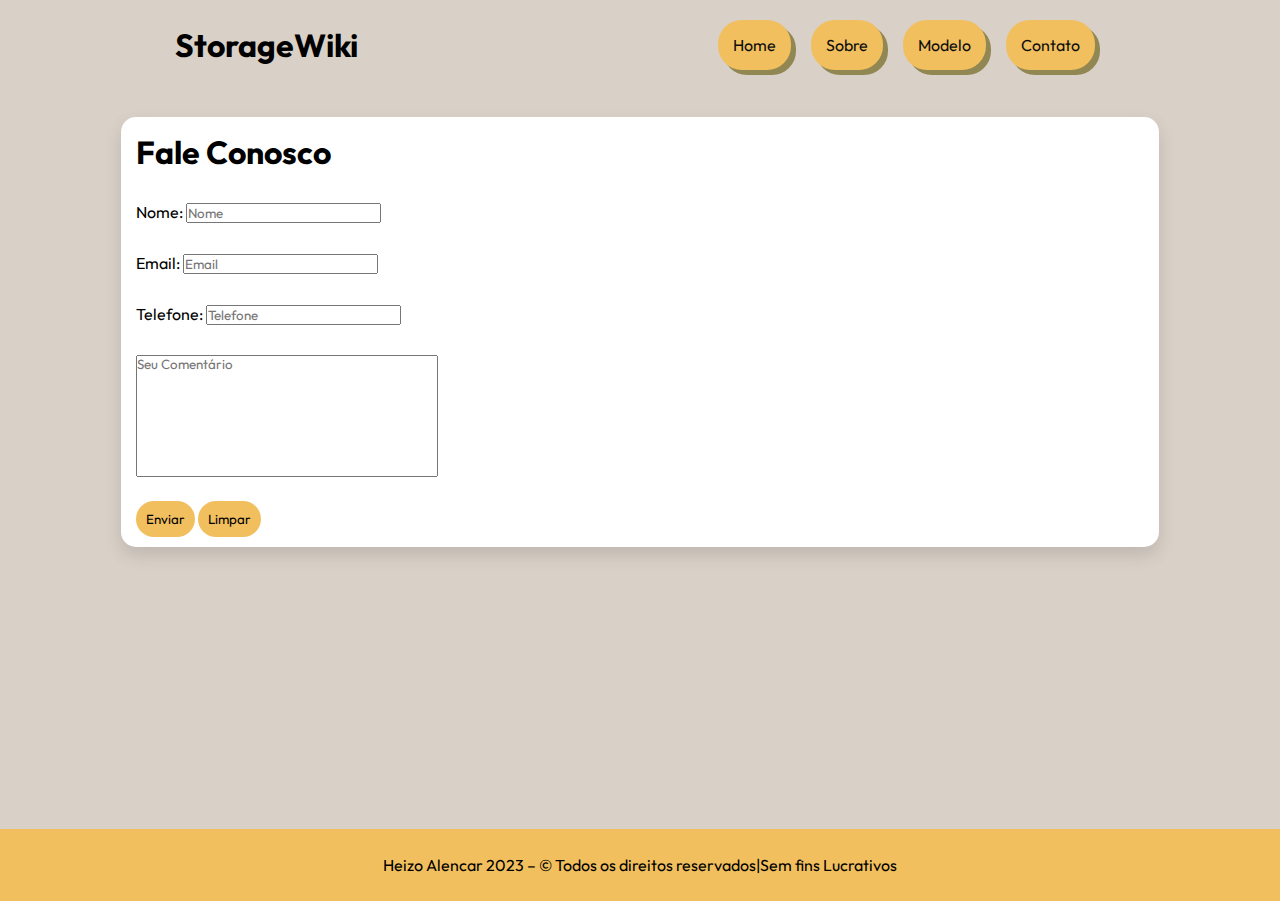
==== contato.html @ 40b5ea87 "tela validacao" ====
<!DOCTYPE html>
<html lang="pt-br">
<head>
    <meta charset="UTF-8">
    <meta name="viewport" content="width=device-width, initial-scale=1.0">
    <title>StorageWiki</title>
    <link rel="stylesheet" href="css/style.css">
    <link rel="preconnect" href="https://fonts.googleapis.com">
    <link rel="preconnect" href="https://fonts.googleapis.com">
<link rel="preconnect" href="https://fonts.gstatic.com" crossorigin>
<link href="https://fonts.googleapis.com/css2?family=Handjet&family=Poppins&display=swap" rel="stylesheet">
<link rel="preconnect" href="https://fonts.gstatic.com" crossorigin>
<link href="https://fonts.googleapis.com/css2?family=Outfit&display=swap" rel="stylesheet">
<link rel="stylesheet" href="https://cdnjs.cloudflare.com/ajax/libs/font-awesome/6.4.2/css/all.min.css" integrity="sha512-z3gLpd7yknf1YoNbCzqRKc4qyor8gaKU1qmn+CShxbuBusANI9QpRohGBreCFkKxLhei6S9CQXFEbbKuqLg0DA==" crossorigin="anonymous" referrerpolicy="no-referrer" />
<link rel="stylesheet" href="https://cdnjs.cloudflare.com/ajax/libs/font-awesome/6.4.2/css/all.min.css" integrity="sha512-z3gLpd7yknf1YoNbCzqRKc4qyor8gaKU1qmn+CShxbuBusANI9QpRohGBreCFkKxLhei6S9CQXFEbbKuqLg0DA==" crossorigin="anonymous" referrerpolicy="no-referrer" />
<body>
    <header>
        <nav>
            <div class="logo">
                <i class="fa-regular fa-floppy-disk"></i>
                <h1>StorageWiki</h1>

            </div>
            <div class="menu">
                <ul>
                    <a href="index.html"><li>Home</li></a>
                    <a href="sobre-E234-BIBAE-M04.html"><li>Sobre</li></a>
                    <a href="modelo.html"><li>Modelo  </li></a>
                    <a href="contato.html"><li>Contato</li></a>
                </ul>
            </div>
        </nav>
    </header>
<div class="container">

<section class="formulario">
    <div class="card">
        <div grid-display>
        <div class="grid-elemento">
            
        </div>
            <div class="grid-elemento">
                <form target="tela_validacao.html" >
                <div class="forms">
                    <h1>Fale Conosco</h1>
                    <div class="form-elements"><label for="">Nome:</label>
                        <input type="text" placeholder="Nome"   required="required"/><br></div>
                    <div class="form-elements"><label for="">Email: </label>
                        <input type="email" id="email" value="" placeholder="Email" required="required" maxlength="60" /><br>
                    <div class="form-elements"> <label for="">Telefone: </label><input type="tel"  placeholder="Telefone" required="required"/></div>
                    <div class="form-elements"> 
                    <textarea placeholder="Seu Comentário" ></textarea>
                    <div class="buttons">
                        <INPUT type="submit" name="b1" value="Enviar">
                        <INPUT type="reset"  name="b2" value="Limpar">
                        </div>
                    </div>
                    
                </div>
            </form>
            </div> 
            </div>
                
                    

                   
            
    

    </div>

</section>
</div>
<footer>
    <div class="linha_rodape"></div>
    <div class="rodape">
        Heizo Alencar 2023 – &copy Todos os direitos reservados|Sem fins Lucrativos
    </div>
</footer>
</body>
</html>
---- css/style.css ----
*{
    padding: 0px;
    margin: 0px;
    font-family: 'Outfit', sans-serif;
}

html{
    background-color: var(--background);
}

header{
    width: 50%;

    margin-bottom: 13vh;
 
}

header nav{
    height: 10vh;
    align-items: center;
}

nav{
    position: absolute;
    left: 0px;
    right: 0px;
    top:  0px;
    display: flex;
    justify-content: space-around;
}

.menu ul li{
    list-style: none;
    padding: 15px;
    background-color: var(--button);
    border-radius: 24px;
    margin: 10px;
    box-shadow: 5px 5px rgba(95, 87, 3, 0.6) ;
}

.menu ul li:hover{
    color:#fff ;
    cursor: pointer;

}

.menu ul{
    display: flex;
    justify-content: space-around;
    

}

.menu ul a{
    text-decoration: none;
    color: var(--title);
}
.logo{
    display: flex;

}

.container{
    max-width: 1280px;
    margin: 0px auto;
    padding-left: 10px;
    padding-right: 10px;
}

:root{
    --background: #D9D0C7;
    --button: #F2BF5E;
    --title:#0D0D0D;
    --subtitle:#595959;
}

#welcome{
    display: flex;
    width: 100%;
    justify-content: space-around;
    align-items: center;
    background-color: #fff;
    border-radius: 25px;
    box-shadow: 0px 8px 16px 0px rgba(89, 89, 89, 0.2) ;



}

.saiba-mas{
    margin-top: 50px;
    display: flex;
    margin-bottom: 10vh;
    width: auto;
    height:auto;
    flex-wrap: wrap;
    justify-content: space-evenly ;
    grid-gap: 30px;
}



.box_link1{
border-radius: 25px;
display:flex;
width: 360px;
height: 15.625rem;
background-color: #fff;
box-shadow: 0px 8px 16px 0px rgba(89, 89, 89, 0.2) ;
align-items: end;
background-image: url(/image/imagem_2023-08-24_141636282-transformed.png);
background-position: center center;
background-size: cover;
background-repeat: no-repeat;

}
.box_link2{
    border-radius: 25px;
    display:flex;
    width: 360px;
    height: 250px;
    background-color: #fff;
    box-shadow: 0px 8px 16px 0px rgba(89, 89, 89, 0.2) ;
    align-items: end;
    background-image: url(/image/QUAL-E-A-VANTAGEM-DE-UM-SSD-NVME-1140x683.jpeg);
background-position: center center;
background-size: cover;
background-repeat: no-repeat;
    }
.box_link3{
border-radius: 25px;
display:flex;
width: 360px;
height: 250px;
background-color: #fff;
box-shadow: 0px 8px 16px 0px rgba(89, 89, 89, 0.2) ;
align-items: end;
background-image: url(/image/sac-facebook.jpg);
background-position: center center;
background-size: cover;
background-repeat: no-repeat;
}
.image-banner{
    margin-top:10px ;
    margin-bottom:10px ;
    height: 300px;
    width: 480px;
    border-radius: 24px;
    background-image: url(/image/hard-disk-775847.jpg);
    background-repeat: no-repeat;
    background-position: center center;
    background-size: cover;
    
}

#welcome h1{
    font-family: 'Handjet', cursive;
    font-family: 'Poppins', sans-serif;
}

.button-saiba-mais{
    display: flex;
    align-items: center;
    background-color: var(--button);
    color: var(--subtitle);
    text-decoration: none;
    height: 30px;
    width: 100%;
    justify-content: space-around;
    border-bottom-left-radius: 25px;
    border-bottom-right-radius: 25px;
    
}

.card{
    margin: 0 auto;
    width: 80%;
    height: 400px;
    background-color: #fff;
    padding: 15px;
    border-radius: 15px;
    box-shadow: 0px 8px 16px 0px rgba(89, 89, 89, 0.2) ;
    

}

.cards{
    margin: 0 auto;
    width: 80%;
    height: 500px;
    background-color: #fff;
    padding: 15px;
    border-radius: 15px;
    box-shadow: 0px 8px 16px 0px rgba(89, 89, 89, 0.2) ;
    

}

.formulario{
    width: 100%;
    height: 78vh;
    justify-content: center;
    align-items: center;
}
.grid-display{
    display: flex;
}

.grid-elemento{
    width: 300px;
}

.grid-elemento i{
    width: 100%;
}

.formulario{

    width: 100%;
    justify-content: center;
}



.forms .form-elements{
    margin-top: 30px;
}

.formulario form button{
    background-color: var(--button);
    border: 0px;
    padding: 10px;
    border-radius: 25px;

}

.formulario form{
    justify-content: center;
}

.button-saiba-mais a{
    text-decoration: none;
    color: var(--title);
}

.box_link3:hover{
transform: scale(1.1);
transition:.6s ease all ;
}
.box_link2:hover{
    transform: scale(1.1);
    transition:.6s ease all ;
    }

.box_link1:hover{
    transform: scale(1.1);
    transition:.6s ease all ;
    }

.blocos-texto{
    z-index: 9;
    display: grid;
    grid-template-columns: 1fr, 1fr;
    width: 100%;

    background-color: white;
    border-radius: 25px;
    display: flex;
    padding: 15px;
    margin-bottom: 60px;
}
.paragrafo{
justify-content: center;
align-items: center;
display: grid;
grid-template-columns: 1fr 1fr;
width: 50%;
height: 100%;
align-items: center;
text-align: left;
margin-right: 5px;

}

.paragrafos{
    justify-content: center;
    align-items: center;
    display: grid;
    grid-template-rows: 1fr;
    width: 50%;
    height: 100%;
    align-items: center;
    
    }

.supertitulo{
    z-index: 3;
    background-color: #fff;
    display:flex;
    justify-content: center;
    align-items: center;
   
}




.banner-linha{
    z-index: 3;
    height:15.625rem;
    width: 15.625rem;
    background-image: url(/image/PH0350A.jpg);
    background-repeat: no-repeat;
    background-size: cover;
    background-position: center center;
    border-radius: 25px;
}

.banner-linha1{
    z-index: 3;
    height: 100%;
    width: 100%;
    background-image: url(/image/Imagem3.jpg);
    background-repeat: no-repeat;
    background-size: cover;
    background-position: center center;
    border-radius: 25px;
}

.supertitulo  h1 span{
    background-color: var(--button);

}

.banner-linha2{
    height:  18.75rem;
    width: 15.625rem ;
    background-image: url(/image/Imagem4.jpg);
    background-repeat: no-repeat;
    background-size: cover;
    background-position: center center;
    border-radius: 25px; 
    margin-left: 30px;
}

.banner-linha3{
    height: 20rem;
    width: 15.625rem;
    background-image: url(/image/Img_3.jpg);
    background-repeat: no-repeat;
    background-size: cover;
    background-position: center center;
    border-radius: 25px; 
    margin-left: 30px;
}
.banner-linha4{
    height:  18.75rem;
    width:  18.75rem;
    background-image: url(/image/pngwing.com.png);
    background-repeat: no-repeat;
    background-size: cover;
    background-position: center center;
    border-radius: 25px; 
    margin-left: 30px;
}
.banner-linha5{
    height: 18.75rem;
    width: 18.75rem;
    background-image: url(/image/Imagem6.jpg);
    background-repeat: no-repeat;
    background-size: cover;
    background-position: center center;
    border-radius: 25px; 
    margin-left: 30px;
}

.banner-linha7{
    height: 21.875rem;
    width:  18.75rem;
    background-image: url(/image/Imagem7.jpg);
    background-repeat: no-repeat;
    background-size: cover;
    background-position: center center;
    border-radius: 25px; 
    margin-left: 30px;
}
.banner-linha8{
    height:  18.75rem;
    width:  18.75rem;
    background-image: url(/image/ssds.jpg);
    background-repeat: no-repeat;
    background-size: cover;
    background-position: center center;
    border-radius: 25px; 
    margin-left: 30px;
}

.rodape{
    display: flex;
    width: 100%;
    background-color: var(--button);
    height: 8vh;
    text-align: center;
    justify-content: center;
    align-items: center;
    margin-top: 10px;
    position: relative;
    top: 100%;
    bottom: 0%;
}


.linha{
    position:absolute;
    z-index: -1;
    height: 380vh;
    width: 10px;
    background-color:var(--subtitle);
    right:30%;

}

.anchorButton {
    /* Resets */
    font-size: 16px;
    color: #000;
    border-radius: 0;
    background-color: var(--button);
    border-radius: 15px;
    margin-bottom: 10px;
    padding: 10px;
    height: auto;
    width: 120px;
    cursor: pointer;
}
  
    /* Mais estilos... */
  .anchorButton a{  
    /* Estilos para elementos <a> */
    text-decoration: none;
  }

.buttons input{
    background-color: var(--button);
    padding: 10px;
    border-radius: 25px;
    border: 0px;
}

.buttons input:hover{
    cursor: pointer;
}

   

.grid-templates{
display: flex;

width: auto;
height:auto;
flex-wrap: wrap;
justify-content: space-evenly ;
grid-gap: 10px;

}

.tamanho-modelo h1{
    margin: 15px;
}

.grid-elements1{
    background-image: url(/image/ssd.jpg);
    background-repeat: no-repeat;
    background-size: cover;
    background-position: center center;

width: 400px;
height: 300px;
background-color: #fff;

}

textarea{
    resize: none;
    width: 300px;
    height: 120px;
    margin-bottom: 20px;
}

.grid-elements2{
    background-image: url(/image/Laptop-hard-drive-exposed.jpg);
    background-repeat: no-repeat;
    background-size: cover;
    background-position: center center;
width: 400px;
height: 300px;
background-color: #fff;
}
.grid-elements3{
    background-image: url(/image/nvme.jpg);
    background-repeat: no-repeat;
    background-size: cover;
    background-position: center center;
    width: 400px;
    height: 300px;
    background-color: #fff;

}

.confimarcao{
    margin-top: 30px;
    display: flex;
    justify-content: center;
    align-items: center;
    padding: 10px;
    width: 100%;
    height: auto;
    color: rgba(136, 111, 66, 0.8);
    border-radius: 5px;
    background-color: rgba(242, 191, 94,0.8);
    border: 1px solid rgba(192, 152, 77, 0.8);

}





@media only screen and (max-width: 897px){

    .container {
    max-width: 897px;
    margin: 0 auto;


    }
    .blocos-texto{
        width: 90%;
   

    }
    .banner-linha1, .banner-linha2,.banner-linha3,.banner-linha4,.banner-linha5,.banner-linha7,.banner-linha8, .banner-linha{
        display: none;

    }
    .paragrafo{
        grid-template-columns: 1fr;
        width: 70%;
    }
    .paragrafos{
        grid-template-columns: 1fr;
        width: 70%;
    }
    .supertitulo{
        width: 30%;
    }
    .paragrafo p{
        width: 100%;
    }
    .paragrafos p{
        width: 100%;
    }
    .supertitulo h1{
        font-size: 20px;
    }
    .linha{
        position:absolute;
        z-index: -1;
        height: 450vh;
        width: 10px;
        background-color:var(--subtitle);
        right:30%;
    
    }
    .menu ul li{
        font-size: 70%;
        padding: 10px;
    }
    .logo{
        font-size: 30px;
        margin: 0px;
    }
    .logo H1{
        display: none;
    }
    nav{
        width: 90%;
    }
    .image-banner{
        display: none;
    }
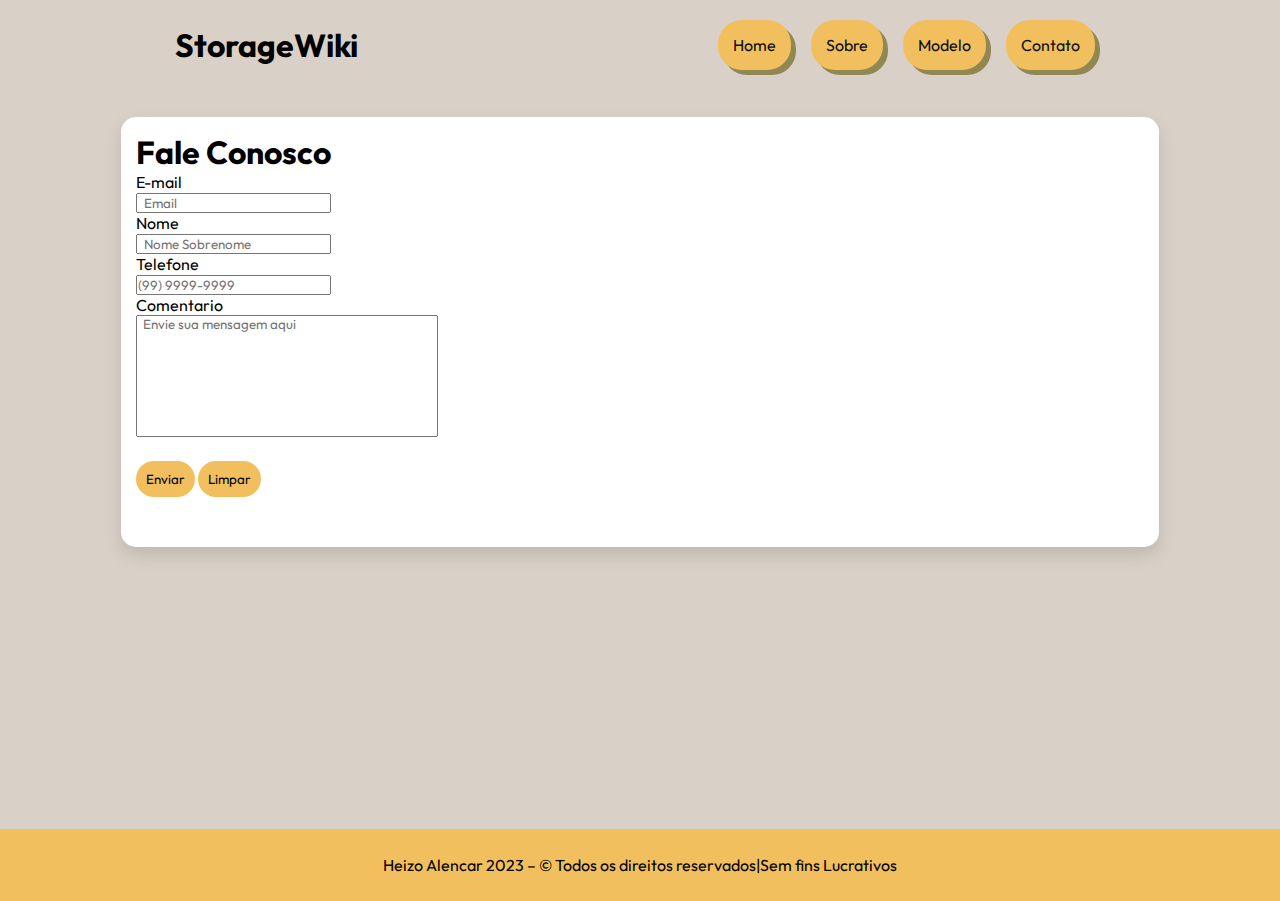
==== commit fad11673: "finalmente" ====
--- a/contato.html
+++ b/contato.html
@@ -3,7 +3,8 @@
 <head>
     <meta charset="UTF-8">
     <meta name="viewport" content="width=device-width, initial-scale=1.0">
-    <title>StorageWiki</title>
+    <title>Fale Conosco</title>
+    <link rel="icon" href="/image/floppy-disk-regular.svg">
     <link rel="stylesheet" href="css/style.css">
     <link rel="preconnect" href="https://fonts.googleapis.com">
     <link rel="preconnect" href="https://fonts.googleapis.com">
@@ -40,23 +41,27 @@
             
         </div>
             <div class="grid-elemento">
-                <form target="tela_validacao.html" >
-                <div class="forms">
-                    <h1>Fale Conosco</h1>
-                    <div class="form-elements"><label for="">Nome:</label>
-                        <input type="text" placeholder="Nome"   required="required"/><br></div>
-                    <div class="form-elements"><label for="">Email: </label>
-                        <input type="email" id="email" value="" placeholder="Email" required="required" maxlength="60" /><br>
-                    <div class="form-elements"> <label for="">Telefone: </label><input type="tel"  placeholder="Telefone" required="required"/></div>
-                    <div class="form-elements"> 
-                    <textarea placeholder="Seu Comentário" ></textarea>
-                    <div class="buttons">
-                        <INPUT type="submit" name="b1" value="Enviar">
-                        <INPUT type="reset"  name="b2" value="Limpar">
+                
+                    <form action="tela_validacao.html" >
+                        <div class="forms"></div>
+                        <h1>Fale Conosco</h1>
+                        <label for="email">E-mail</label><br>
+                        <input type="email" required="required" placeholder="  Email" name="email" id="email"><br>
+                        <label for="nome">Nome</label><br>
+                        <input type="text" placeholder="  Nome Sobrenome" required="required"  placeholder="Nome" name="nome" id="nome"><br>
+                        <label for="tel">Telefone</label><br>
+                        <input type="tel" pattern="\([0-9]{2}\)[\s][0-9]{4}-[0-9]{4}" placeholder="(99) 9999-9999"  (99) 9999-9999" name="tel" id="tel" required="required"><br>
+                        <label for="observ">Comentario</label><br>
+                        <textarea name="observ" id="observ" cols="30" placeholder="  Envie sua mensagem aqui" rows="10"></textarea><br>
+                        <div class="buttons">
+                            <INPUT type="submit" name="b1" value="Enviar">
+                            <INPUT type="reset"  name="b2" value="Limpar">
+                            </div>
                         </div>
-                    </div>
+                    </form>
+
                     
-                </div>
+                
             </form>
             </div> 
             </div>
--- a/css/style.css
+++ b/css/style.css
@@ -507,6 +507,10 @@
 
 }
 
+.tamanho-modelo{
+    margin-bottom: 41vh;
+}
+
 .confimarcao{
     margin-top: 30px;
     display: flex;
@@ -589,3 +593,7 @@
     .image-banner{
         display: none;
     }
+    .tamanho-modelo{
+        margin-bottom: 2vh;
+    }
+    
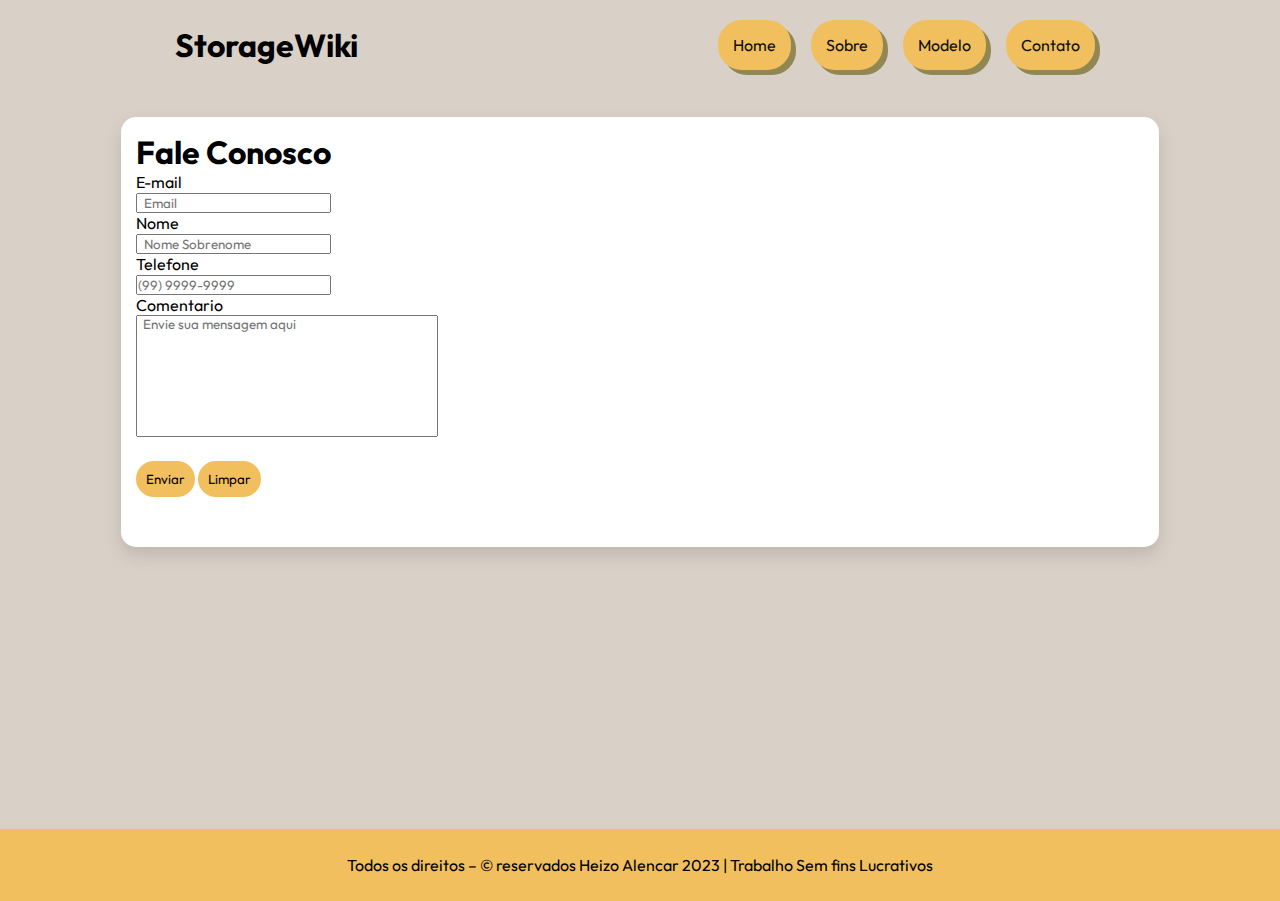
==== commit 01727c3b: "Update contato.html" ====
--- a/contato.html
+++ b/contato.html
@@ -4,7 +4,7 @@
     <meta charset="UTF-8">
     <meta name="viewport" content="width=device-width, initial-scale=1.0">
     <title>Fale Conosco</title>
-    <link rel="icon" href="/image/floppy-disk-regular.svg">
+    <link rel="icon" href="image/floppy-disk-regular.svg">
     <link rel="stylesheet" href="css/style.css">
     <link rel="preconnect" href="https://fonts.googleapis.com">
     <link rel="preconnect" href="https://fonts.googleapis.com">
@@ -79,8 +79,8 @@
 <footer>
     <div class="linha_rodape"></div>
     <div class="rodape">
-        Heizo Alencar 2023 – &copy Todos os direitos reservados|Sem fins Lucrativos
+        Todos os direitos – &copy  reservados Heizo Alencar 2023  | Trabalho Sem fins Lucrativos
     </div>
 </footer>
 </body>
-</html>+</html>
--- a/css/style.css
+++ b/css/style.css
@@ -108,7 +108,7 @@
 background-color: #fff;
 box-shadow: 0px 8px 16px 0px rgba(89, 89, 89, 0.2) ;
 align-items: end;
-background-image: url(/image/imagem_2023-08-24_141636282-transformed.png);
+background-image: url(image/imagem_2023-08-24_141636282-transformed.png);
 background-position: center center;
 background-size: cover;
 background-repeat: no-repeat;
@@ -122,7 +122,7 @@
     background-color: #fff;
     box-shadow: 0px 8px 16px 0px rgba(89, 89, 89, 0.2) ;
     align-items: end;
-    background-image: url(/image/QUAL-E-A-VANTAGEM-DE-UM-SSD-NVME-1140x683.jpeg);
+    background-image: url(image/QUAL-E-A-VANTAGEM-DE-UM-SSD-NVME-1140x683.jpeg);
 background-position: center center;
 background-size: cover;
 background-repeat: no-repeat;
@@ -135,7 +135,7 @@
 background-color: #fff;
 box-shadow: 0px 8px 16px 0px rgba(89, 89, 89, 0.2) ;
 align-items: end;
-background-image: url(/image/sac-facebook.jpg);
+background-image: url(image/sac-facebook.jpg);
 background-position: center center;
 background-size: cover;
 background-repeat: no-repeat;
@@ -146,7 +146,7 @@
     height: 300px;
     width: 480px;
     border-radius: 24px;
-    background-image: url(/image/hard-disk-775847.jpg);
+    background-image: url(image/hard-disk-775847.jpg);
     background-repeat: no-repeat;
     background-position: center center;
     background-size: cover;
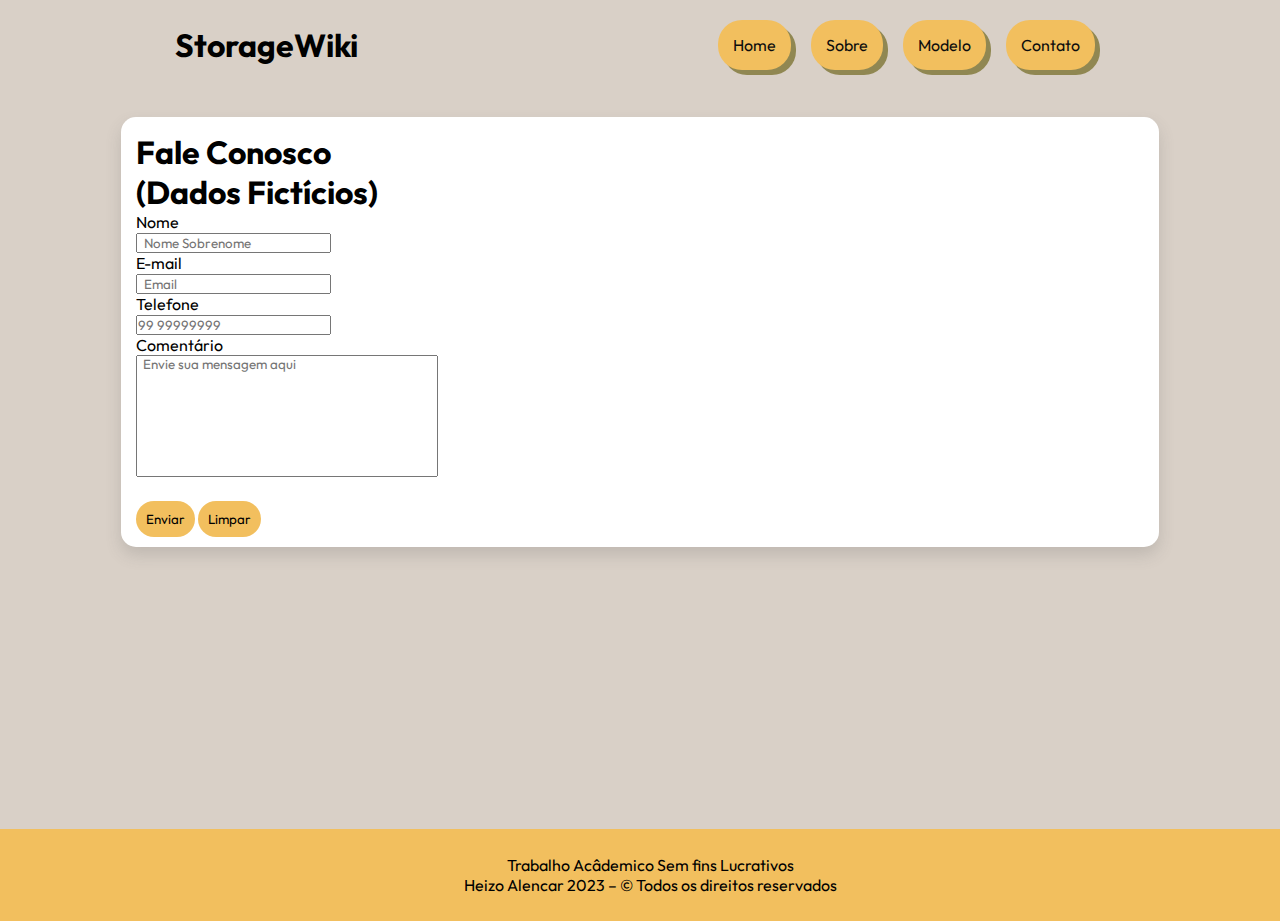
==== commit e80ae33b: "uptade erros" ====
--- a/contato.html
+++ b/contato.html
@@ -44,14 +44,15 @@
                 
                     <form action="tela_validacao.html" >
                         <div class="forms"></div>
-                        <h1>Fale Conosco</h1>
+                        <h1>Fale Conosco <br> (Dados Fictícios)</h1>
+              
+                        <label for="nome">Nome</label><br>
+                        <input type="text" placeholder="  Nome Sobrenome" required="required"  placeholder="Nome" name="nome" id="nome"><br>
                         <label for="email">E-mail</label><br>
                         <input type="email" required="required" placeholder="  Email" name="email" id="email"><br>
-                        <label for="nome">Nome</label><br>
-                        <input type="text" placeholder="  Nome Sobrenome" required="required"  placeholder="Nome" name="nome" id="nome"><br>
                         <label for="tel">Telefone</label><br>
-                        <input type="tel" pattern="\([0-9]{2}\)[\s][0-9]{4}-[0-9]{4}" placeholder="(99) 9999-9999"  (99) 9999-9999" name="tel" id="tel" required="required"><br>
-                        <label for="observ">Comentario</label><br>
+                        <input type="tel" pattern="[0-9]{11}" placeholder="99 99999999"   name="tel" id="tel" required="required"><br>
+                        <label for="observ">Comentário</label><br>
                         <textarea name="observ" id="observ" cols="30" placeholder="  Envie sua mensagem aqui" rows="10"></textarea><br>
                         <div class="buttons">
                             <INPUT type="submit" name="b1" value="Enviar">
@@ -79,8 +80,8 @@
 <footer>
     <div class="linha_rodape"></div>
     <div class="rodape">
-        Todos os direitos – &copy  reservados Heizo Alencar 2023  | Trabalho Sem fins Lucrativos
+        Trabalho Acâdemico Sem fins Lucrativos <br> Heizo Alencar 2023 – &copy Todos os direitos reservados
     </div>
 </footer>
 </body>
-</html>
+</html>--- a/css/style.css
+++ b/css/style.css
@@ -401,6 +401,7 @@
     background-color: var(--button);
     height: 8vh;
     text-align: center;
+    padding: 10px;
     justify-content: center;
     align-items: center;
     margin-top: 10px;
@@ -432,6 +433,7 @@
     height: auto;
     width: 120px;
     cursor: pointer;
+
 }
   
     /* Mais estilos... */
@@ -517,7 +519,7 @@
     justify-content: center;
     align-items: center;
     padding: 10px;
-    width: 100%;
+    width: 90%;
     height: auto;
     color: rgba(136, 111, 66, 0.8);
     border-radius: 5px;
@@ -533,11 +535,14 @@
 @media only screen and (max-width: 897px){
 
     .container {
-    max-width: 897px;
+    max-width: 414px;
     margin: 0 auto;
 
 
     }
+    html{
+        width: 390px;
+        height: auto;    }
     .blocos-texto{
         width: 90%;
    
@@ -596,4 +601,7 @@
     .tamanho-modelo{
         margin-bottom: 2vh;
     }
-    
+    .rodape{
+        font-size: 15px;
+    }
+    
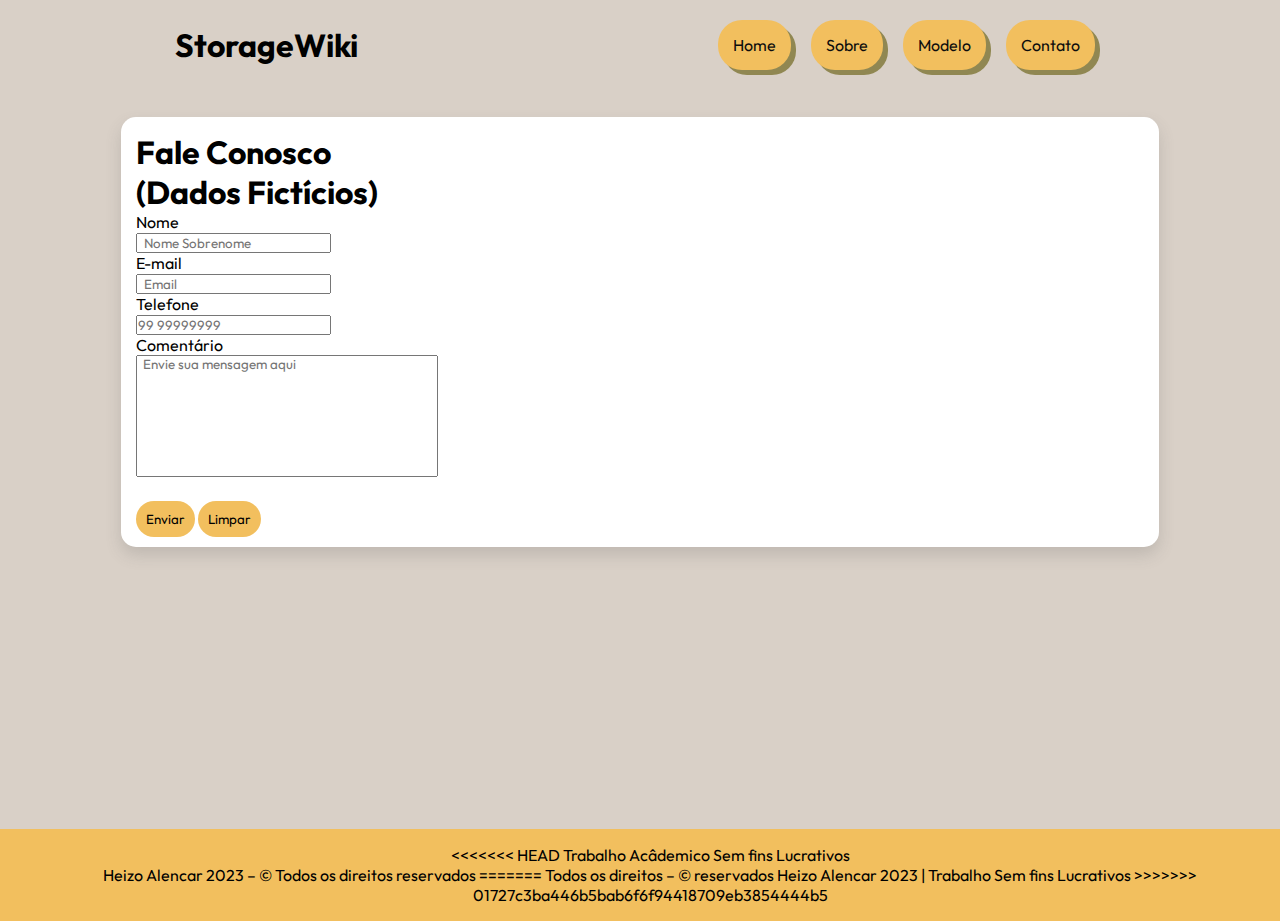
==== commit 457131af: "uptade error" ====
--- a/contato.html
+++ b/contato.html
@@ -80,8 +80,12 @@
 <footer>
     <div class="linha_rodape"></div>
     <div class="rodape">
+<<<<<<< HEAD
         Trabalho Acâdemico Sem fins Lucrativos <br> Heizo Alencar 2023 – &copy Todos os direitos reservados
+=======
+        Todos os direitos – &copy  reservados Heizo Alencar 2023  | Trabalho Sem fins Lucrativos
+>>>>>>> 01727c3ba446b5bab6f6f94418709eb3854444b5
     </div>
 </footer>
 </body>
-</html>+</html>
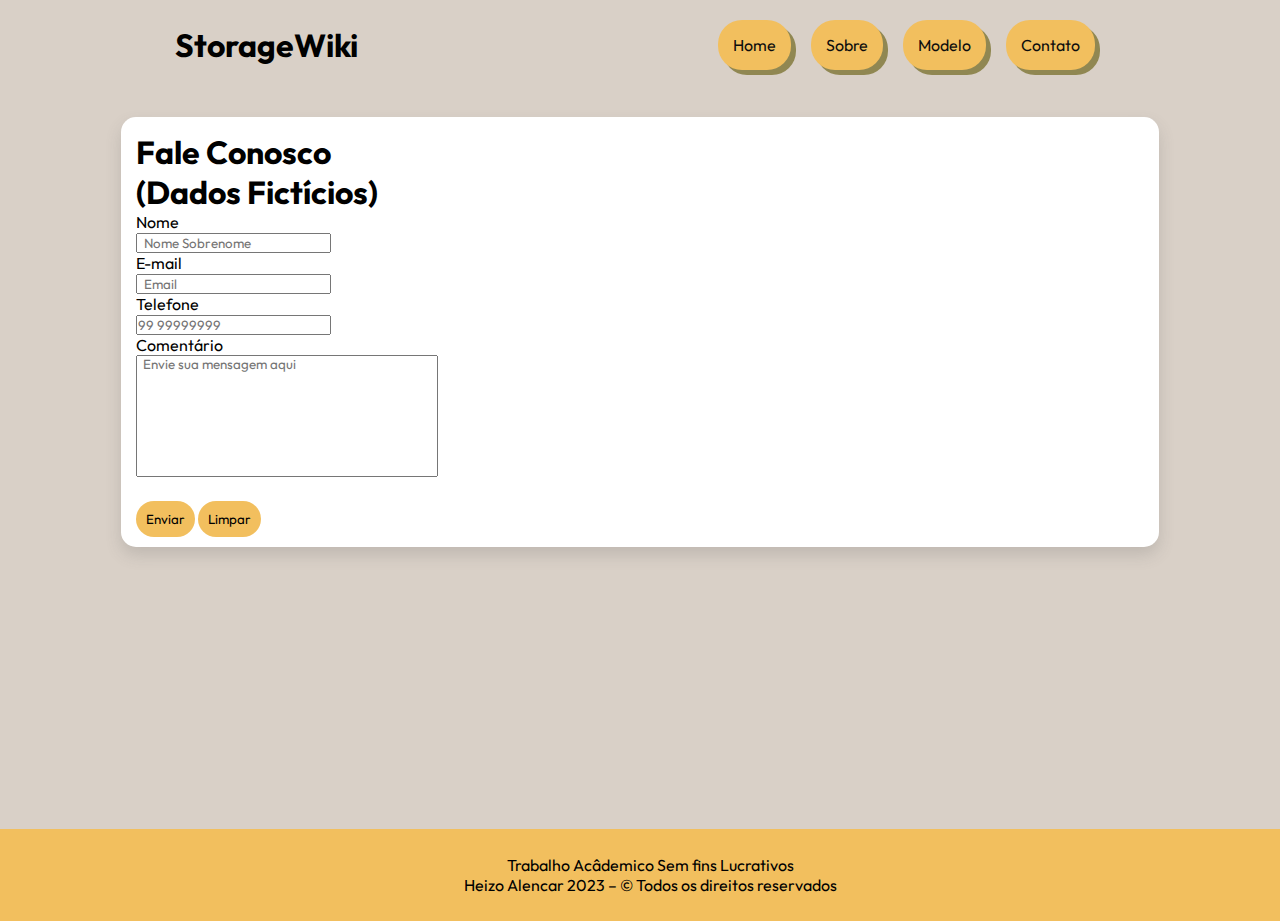
==== commit 877e0c48: "update footer" ====
--- a/contato.html
+++ b/contato.html
@@ -80,11 +80,7 @@
 <footer>
     <div class="linha_rodape"></div>
     <div class="rodape">
-<<<<<<< HEAD
         Trabalho Acâdemico Sem fins Lucrativos <br> Heizo Alencar 2023 – &copy Todos os direitos reservados
-=======
-        Todos os direitos – &copy  reservados Heizo Alencar 2023  | Trabalho Sem fins Lucrativos
->>>>>>> 01727c3ba446b5bab6f6f94418709eb3854444b5
     </div>
 </footer>
 </body>
--- a/css/style.css
+++ b/css/style.css
@@ -108,7 +108,7 @@
 background-color: #fff;
 box-shadow: 0px 8px 16px 0px rgba(89, 89, 89, 0.2) ;
 align-items: end;
-background-image: url(image/imagem_2023-08-24_141636282-transformed.png);
+background-image: url(/SiteSSD/image/imagem_2023-08-24_141636282-transformed.png);
 background-position: center center;
 background-size: cover;
 background-repeat: no-repeat;
@@ -122,7 +122,7 @@
     background-color: #fff;
     box-shadow: 0px 8px 16px 0px rgba(89, 89, 89, 0.2) ;
     align-items: end;
-    background-image: url(image/QUAL-E-A-VANTAGEM-DE-UM-SSD-NVME-1140x683.jpeg);
+    background-image: url(/SiteSSD/image/QUAL-E-A-VANTAGEM-DE-UM-SSD-NVME-1140x683.jpeg);
 background-position: center center;
 background-size: cover;
 background-repeat: no-repeat;
@@ -135,7 +135,7 @@
 background-color: #fff;
 box-shadow: 0px 8px 16px 0px rgba(89, 89, 89, 0.2) ;
 align-items: end;
-background-image: url(image/sac-facebook.jpg);
+background-image: url(/SiteSSD/image/sac-facebook.jpg);
 background-position: center center;
 background-size: cover;
 background-repeat: no-repeat;
@@ -146,7 +146,7 @@
     height: 300px;
     width: 480px;
     border-radius: 24px;
-    background-image: url(image/hard-disk-775847.jpg);
+    background-image: url(/SiteSSD/image/hard-disk-775847.jpg);
     background-repeat: no-repeat;
     background-position: center center;
     background-size: cover;
@@ -309,7 +309,7 @@
     z-index: 3;
     height:15.625rem;
     width: 15.625rem;
-    background-image: url(/image/PH0350A.jpg);
+    background-image: url(/SiteSSD/image/PH0350A.jpg);
     background-repeat: no-repeat;
     background-size: cover;
     background-position: center center;
@@ -320,7 +320,7 @@
     z-index: 3;
     height: 100%;
     width: 100%;
-    background-image: url(/image/Imagem3.jpg);
+    background-image: url(/SiteSSD/image/Imagem3.jpg);
     background-repeat: no-repeat;
     background-size: cover;
     background-position: center center;
@@ -335,7 +335,7 @@
 .banner-linha2{
     height:  18.75rem;
     width: 15.625rem ;
-    background-image: url(/image/Imagem4.jpg);
+    background-image: url(/SiteSSD/image/Imagem4.jpg);
     background-repeat: no-repeat;
     background-size: cover;
     background-position: center center;
@@ -346,7 +346,7 @@
 .banner-linha3{
     height: 20rem;
     width: 15.625rem;
-    background-image: url(/image/Img_3.jpg);
+    background-image: url(/SiteSSD/image/Img_3.jpg);
     background-repeat: no-repeat;
     background-size: cover;
     background-position: center center;
@@ -356,7 +356,7 @@
 .banner-linha4{
     height:  18.75rem;
     width:  18.75rem;
-    background-image: url(/image/pngwing.com.png);
+    background-image: url(/SiteSSD/image/pngwing.com.png);
     background-repeat: no-repeat;
     background-size: cover;
     background-position: center center;
@@ -366,7 +366,7 @@
 .banner-linha5{
     height: 18.75rem;
     width: 18.75rem;
-    background-image: url(/image/Imagem6.jpg);
+    background-image: url(/SiteSSD/image/Imagem6.jpg);
     background-repeat: no-repeat;
     background-size: cover;
     background-position: center center;
@@ -377,7 +377,7 @@
 .banner-linha7{
     height: 21.875rem;
     width:  18.75rem;
-    background-image: url(/image/Imagem7.jpg);
+    background-image: url(/SiteSSD/image/Imagem7.jpg);
     background-repeat: no-repeat;
     background-size: cover;
     background-position: center center;
@@ -387,7 +387,7 @@
 .banner-linha8{
     height:  18.75rem;
     width:  18.75rem;
-    background-image: url(/image/ssds.jpg);
+    background-image: url(/SiteSSD/image/ssds.jpg);
     background-repeat: no-repeat;
     background-size: cover;
     background-position: center center;
@@ -471,7 +471,7 @@
 }
 
 .grid-elements1{
-    background-image: url(/image/ssd.jpg);
+    background-image: url(/SiteSSD/image/ssd.jpg);
     background-repeat: no-repeat;
     background-size: cover;
     background-position: center center;
@@ -490,7 +490,7 @@
 }
 
 .grid-elements2{
-    background-image: url(/image/Laptop-hard-drive-exposed.jpg);
+    background-image: url(/SiteSSD/image/Laptop-hard-drive-exposed.jpg);
     background-repeat: no-repeat;
     background-size: cover;
     background-position: center center;
@@ -499,7 +499,7 @@
 background-color: #fff;
 }
 .grid-elements3{
-    background-image: url(/image/nvme.jpg);
+    background-image: url(/SiteSSD/image/nvme.jpg);
     background-repeat: no-repeat;
     background-size: cover;
     background-position: center center;
